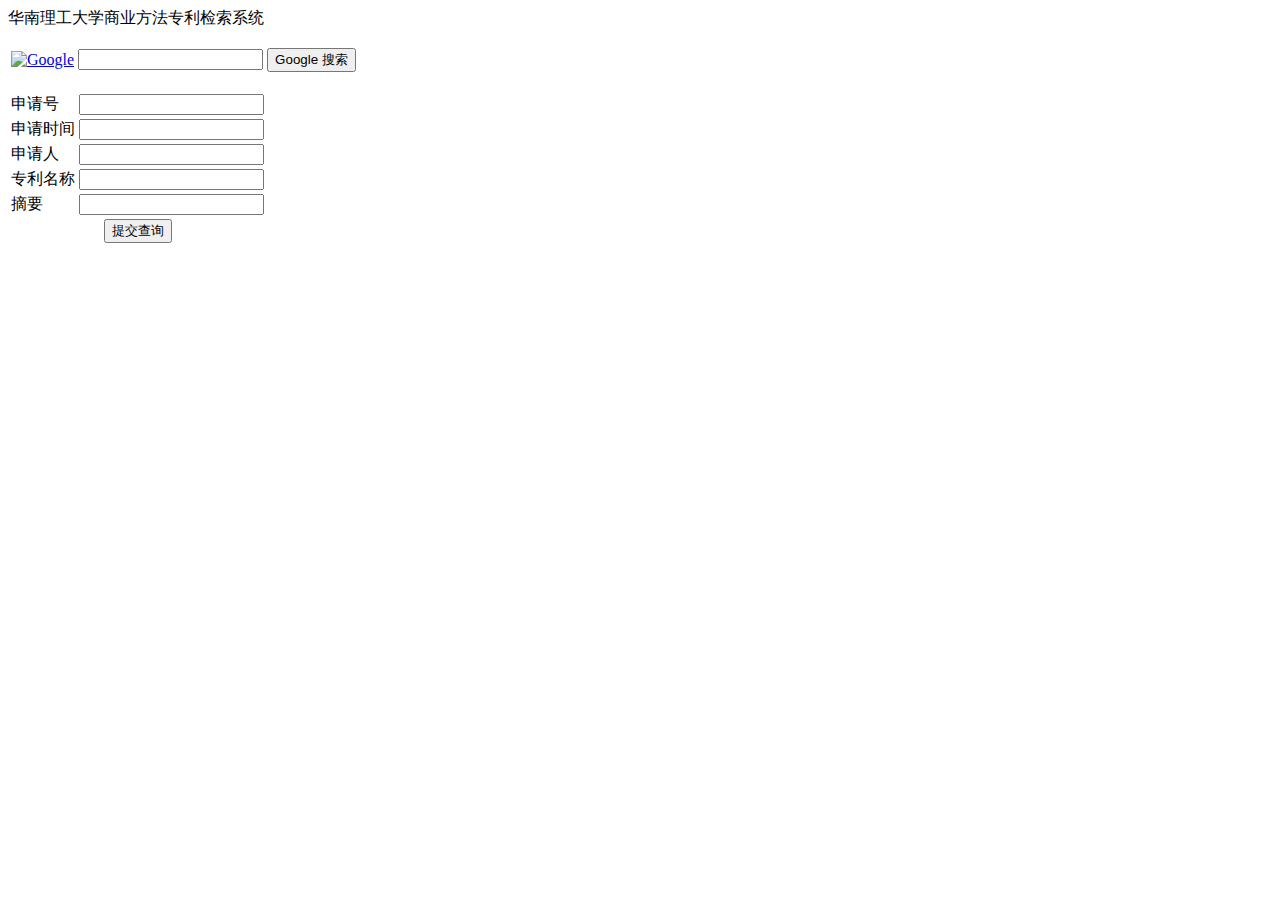
==== src/main/webapp/index.html @ 3061fcfa "专利检索系统初步集成" ====
<!DOCTYPE html PUBLIC "-//W3C//DTD XHTML 1.0 Transitional//EN" "http://www.w3.org/TR/xhtml1/DTD/xhtml1-transitional.dtd">
<html xmlns="http://www.w3.org/1999/xhtml">
<head>
<meta http-equiv="Content-Type" content="text/html; charset=utf-8" />
<title>华南理工大学商业方法专利检索系统</title>
</head>

<body>
<div>华南理工大学商业方法专利检索系统</div>
<p>
<form method=get action="http://www.google.com/search">
<table bgcolor="#FFFFFF"><tr><td>
<a href="http://www.google.com/intl/zh-CN/">
<img src="http://www.google.com/logos/Logo_40wht.gif" 
border="0" alt="Google" align="absmiddle" width="81" height="27"></a>
<input type=text name=q size=20 maxlength=255 value="">
<input type=hidden name=hl  value=zh-CN>
<input type=submit name=btnG  value="Google 搜索">
</td></tr></table>
</form>
</p>
<form name="request_form" method="post">
<table>
<tr>
<td>申请号</td>
<td><input type="text" name="apply_number"/></td>
</tr>
<tr>
<td>申请时间</td>
<td><input type="text" name="apply_time"/></td>
</tr>
<tr>
<td>申请人</td>
<td><input type="text" name="apply_member"/></td>
</tr>
<tr>
<td>专利名称</td>
<td><input type="text" name="patent_name"/></td>
</tr>
<tr>
<td>摘要</td>
<td><input type="text" name="summary"/></td>
</tr>
<tr>
<td align="center" colspan="2"><input type="submit" value="提交查询"/></td>
</tr>
</table>
</form>
</body>
</html>
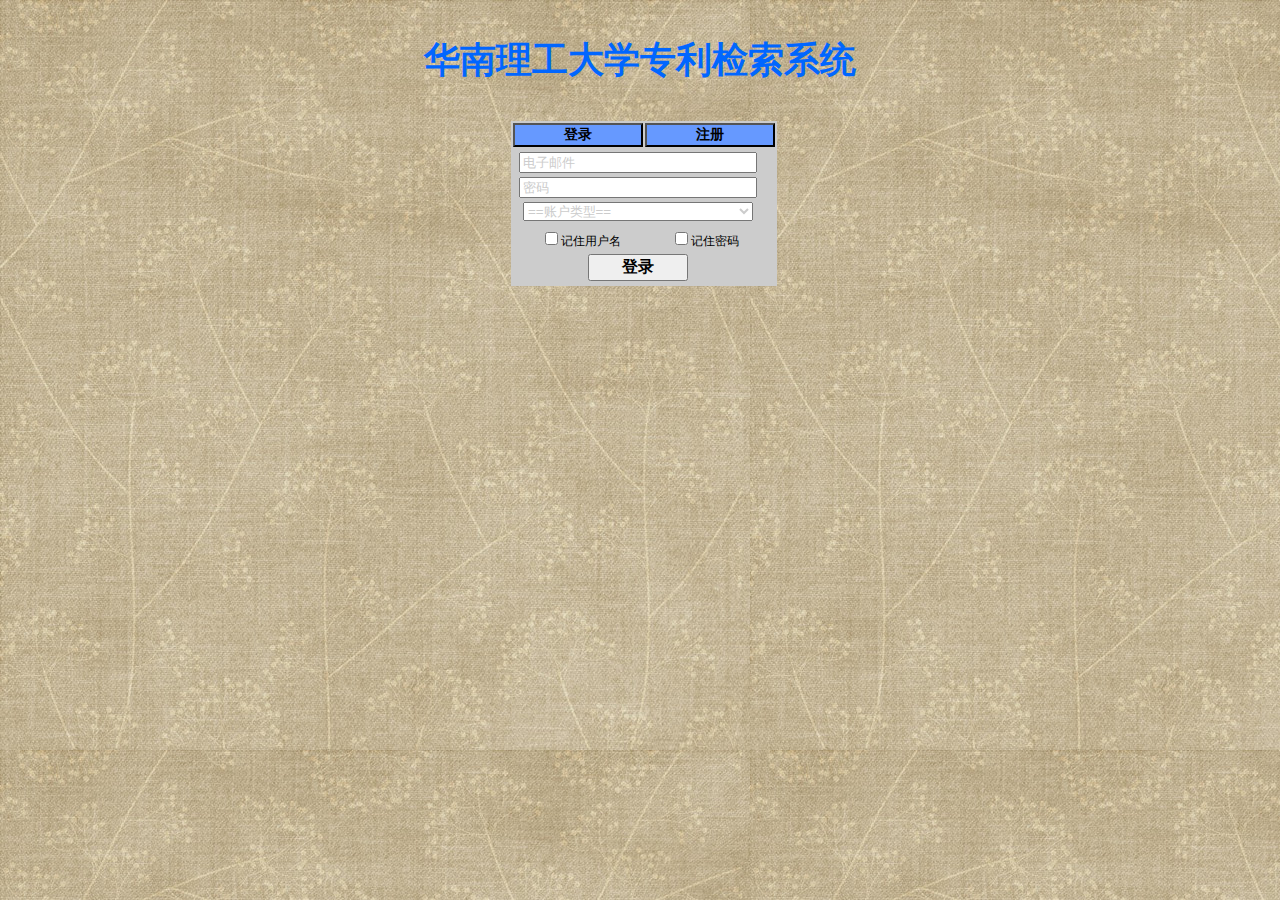
==== commit 2b2172e6: "添加了登录和注册的功能" ====
--- a/src/main/webapp/index.html
+++ b/src/main/webapp/index.html
@@ -2,49 +2,213 @@
 <html xmlns="http://www.w3.org/1999/xhtml">
 <head>
 <meta http-equiv="Content-Type" content="text/html; charset=utf-8" />
-<title>华南理工大学商业方法专利检索系统</title>
+<title>华南理工大学专利检索系统</title>
+<script type="text/javascript" src="js/jquery-1.11.1.min.js"></script>
+<script type="text/javascript" src="js/jquery.validate.min.js"></script>
+<script type="text/javascript" src="js/jquery.cookie.js"></script>
+<script type="text/javascript" src="js/useful_function.js"></script>
+<script type="text/javascript">
+$(document).ready(function() {
+	//让div居中
+	mediate($('.divClass'));
+	$('#login').show();
+    $('#register').hide();
+	$('#loginErrorLabel').hide();
+	//设置载入后用cookie自动填充用户名和密码
+	fillCookie();
+	//用于登录和注册界面的切换
+	$('#loginButton').mouseover(function(){
+		$('#login').show();
+    	$('#register').hide();	
+	});
+	$('#registerButton').mouseover(function(){
+		$('#register').show();
+    	$('#login').hide();	
+	});
+	//用于密码输入时input类型的转换
+	$('#loginPassword,#registerPassword,#registerConfirmPassword').focus(function(){
+		$(this).attr('type','password');
+	}).blur(function(){
+		if(this.value == ''){
+			$(this).attr('type','text');
+		}
+	});
+	//用于文本框内的提示字体被点击后自动消除和还原
+	$('.tableCss').focus(function(){
+		if(this.value == this.defaultValue){
+			this.value = '';
+			$(this).css('color','#000')
+		}
+	}).blur(function(){
+		if(this.value == ''){
+			this.value = this.defaultValue;
+			$(this).css('color','#CCC')
+		}
+	});
+	//用于登录文本框内选择账户类型时消除第一个选项和改变字体的颜色
+	$('select:first').change(function(){
+		if($('select:first > option:first').val()==''){
+			$(this).css('color','#000')
+			$('select:first > option:first').remove();
+		}
+	});
+	//用于注册文本框内选择账户类型时消除第一个选项和改变字体的颜色
+	$('select:last').change(function(){
+		if($('select:last > option:first').val()==''){
+			$(this).css('color','#000')
+			$('select:last > option:first').remove();
+		}
+	});
+	//只能包含英文字母或者数字的自定义validation验证方法  
+	jQuery.validator.addMethod("onlyLetterNumber", function(value,element){
+		return this.optional(element) || /^[a-zA-Z0-9]+$/.test(value);
+},"只能包括英文字母和数字"); 
+	//验证登录表单
+	$('#loginForm').validate({
+		rules:{
+			loginEmail:{
+				email:true
+			},
+			loginPassword:{
+				rangelength:[8,16]
+			},
+			loginSelect:{
+				required:true
+			}
+		},
+		messages:{
+			loginEmail:{
+				email:"请输入合法的email地址"
+			},
+			loginPassword:{
+				rangelength:"请输入8-16位密码"
+			},
+			loginSelect:{
+				required:"请选择一个用户类型"
+			}
+		}
+	});
+	//验证注册表单
+	$('#registerForm').validate({
+		rules:{
+			registerEmail:{
+				email:true
+			},
+			registerSelect:{
+				required:true
+			},
+			registerName:{
+				onlyLetterNumber:true
+			},
+			registerPassord:{
+				onlyLetterNumber:true,
+				rangelength:[8,16]
+			},
+			registerConfirmPassword:{
+				equalTo:'#registerPassword'
+			}
+		},
+		messages:{
+			registerEmail:{
+				email:"请输入合法的email地址"
+			},
+			registerSelect:{
+				required:"请选择一个用户类型"
+			},
+			registerName:{
+				onlyLetterNumber:"请输入只含有数字和英文字母的用户名"
+			},
+			registerPassord:{
+				onlyLetterNumber:"密码只能包含数字和英文字母",
+				rangelength:"请输入8-16位密码"
+			},
+			registerConfirmPassword:{
+				equalTo:"与上述填写的密码不匹配"
+			}
+		}
+	});
+	//设置登录表单提交时的事件
+	$('#loginForm').submit(function(){
+		if($('#rememberUserName').prop('checked')){
+			$.cookie('username',$('#loginEmail').val(),{path:'/',expires:1000});
+		}else{
+			$.cookie("username",null,{path:'/',expires:0});
+		}
+		if($('#rememberPassword').prop('checked')){
+			$.cookie('password',$('#loginPassword').val(),{path:'/',expires:1000});
+		}else{
+			$.cookie('password',null,{path:'/',expires:0});
+		}
+	});
+});
+function fillCookie(){
+	var cookie_username = $.cookie('username');
+	var cookie_password = $.cookie('password');
+	if(typeof(cookie_username) != 'undefined'){
+		$('#loginEmail').val(cookie_username);
+		$('#loginEmail').css('color','#000');
+		$('#rememberUserName').prop('checked',true);
+	}
+	if(typeof(cookie_password) != 'undefined'){
+		$('#loginPassword').val(cookie_password);
+		$('#loginPassword').css('color','#000');
+		$('#loginPassword').attr('type','password');
+		$('#rememberPassword').prop('checked',true);
+	}
+}
+</script>
+<link href="css/index.css" rel="stylesheet" type="text/css" />
 </head>
-
 <body>
-<div>华南理工大学商业方法专利检索系统</div>
-<p>
-<form method=get action="http://www.google.com/search">
-<table bgcolor="#FFFFFF"><tr><td>
-<a href="http://www.google.com/intl/zh-CN/">
-<img src="http://www.google.com/logos/Logo_40wht.gif" 
-border="0" alt="Google" align="absmiddle" width="81" height="27"></a>
-<input type=text name=q size=20 maxlength=255 value="">
-<input type=hidden name=hl  value=zh-CN>
-<input type=submit name=btnG  value="Google 搜索">
-</td></tr></table>
-</form>
-</p>
-<form name="request_form" method="post">
+<p>华南理工大学专利检索系统</p>
+<div class="divClass">
+<table cellpadding="0" align="center" >
+<tr><td><input type="button" id="loginButton" class="buttonClass" value="登录" /></td><td><input type="button" id="registerButton" class="buttonClass" value="注册" /></td></tr>
+<tr><td colspan="2">
+<div id="login">
+<form method="post" id="loginForm" action="login">
 <table>
+<tr><td colspan="2"><input type="text" id="loginEmail" name="loginEmail" class="tableCss" value="电子邮件" /></td></tr>
+<tr><td colspan="2"><input type="text" id="loginPassword" name="loginPassword" class="tableCss" value="密码" /></td></tr>
+<tr><td colspan="2">
+<select name="loginSelect" class="tableCss">
+<option value="" selected="selected">==账户类型==</option>
+<option value="user">用户</option>
+<option value="classifier">分类者</option>
+<option value="administrator">管理员</option>
+</select>
+</td></tr>
+<tr><td></td><td><label id="loginErrorLabel">用户名或者密码不正确</label></td></tr>
 <tr>
-<td>申请号</td>
-<td><input type="text" name="apply_number"/></td>
+<td><input type="checkbox" id="rememberUserName" /><label>记住用户名</label></td>
+<td><input type="checkbox" id="rememberPassword" /><label>记住密码</label></td>
 </tr>
-<tr>
-<td>申请时间</td>
-<td><input type="text" name="apply_time"/></td>
-</tr>
-<tr>
-<td>申请人</td>
-<td><input type="text" name="apply_member"/></td>
-</tr>
-<tr>
-<td>专利名称</td>
-<td><input type="text" name="patent_name"/></td>
-</tr>
-<tr>
-<td>摘要</td>
-<td><input type="text" name="summary"/></td>
-</tr>
-<tr>
-<td align="center" colspan="2"><input type="submit" value="提交查询"/></td>
-</tr>
+<tr><td colspan="2"><input type="submit" class="submitClass" value="登录" /></td></tr>
 </table>
 </form>
+</div>
+<div id="register">
+<form method="post" id="registerForm" action="register">
+<table>
+<tr><td>*为必填</td></tr>
+<tr><td>*<input type="text" name="registerEmail" class="tableCss" value="电子邮箱" /></td></tr>
+<tr><td>*<select name="registerSelect" class="tableCss">
+<option value="" selected="selected">==账户类型==</option>
+<option value="user">用户</option>
+<option value="classifier">分类者</option>
+<option value="administrator">管理员</option>
+</select>
+</td></tr>
+<tr><td>*<input type="text" name="registerName" class="tableCss" value="用户名" /></td></tr>
+<tr><td>&nbsp;&nbsp;<input type="text" name="registerDepartment" class="tableCss" value="单位" /></td></tr>
+<tr><td>*<input type="text" name="registerPassord" id="registerPassword" class="tableCss" value="密码" /></td></tr>
+<tr><td>*<input type="text" name="registerConfirmPassword" id="registerConfirmPassword" class="tableCss" value="再次输入密码" /></td></tr>
+<tr><td colspan="2"><input type="submit" class="submitClass" value="注册" /></td></tr>
+</table>
+</form>
+</div>
+</td></tr>
+</table>
+</div>
 </body>
-</html>+</html>
--- a/src/main/webapp/css/index.css
+++ b/src/main/webapp/css/index.css
@@ -0,0 +1,55 @@
+@charset "utf-8";
+/* CSS Document */
+.divClass {
+	height: 200px;
+}
+table {
+	width: 250px;
+	color: #000;
+	background-color: #CCC;
+	text-align: center;
+}
+
+body {
+	font-family: Georgia, "Times New Roman", Times, serif;
+	font-size: 12px;
+	color: #000;
+	text-align: left;
+	background-image: url(../image/background.jpg);
+	background-color: #FFF;
+}
+.tableCss {
+	width: 230px;
+	color: #CCC;
+}
+.buttonClass {
+	width: 130px;
+	font-family: Georgia, "Times New Roman", Times, serif;
+	font-size: 14px;
+	font-weight: bold;
+	background-color: #69F;
+}
+p {
+	font-family: Georgia, "Times New Roman", Times, serif;
+	font-size: 36px;
+	font-weight: 900;
+	color: #06F;
+	text-align: center;
+}
+.submitClass {
+	font-family: Georgia, "Times New Roman", Times, serif;
+	font-size: 16px;
+	font-weight: bold;
+	text-align: center;
+	width: 100px;
+	vertical-align: middle;
+}
+label.error {
+	font-weight: bold;
+	color: #F00;
+	display: block;
+}
+input.error, select.error  {
+  background: #FFA9B8;
+  border: 1px solid red;
+}
